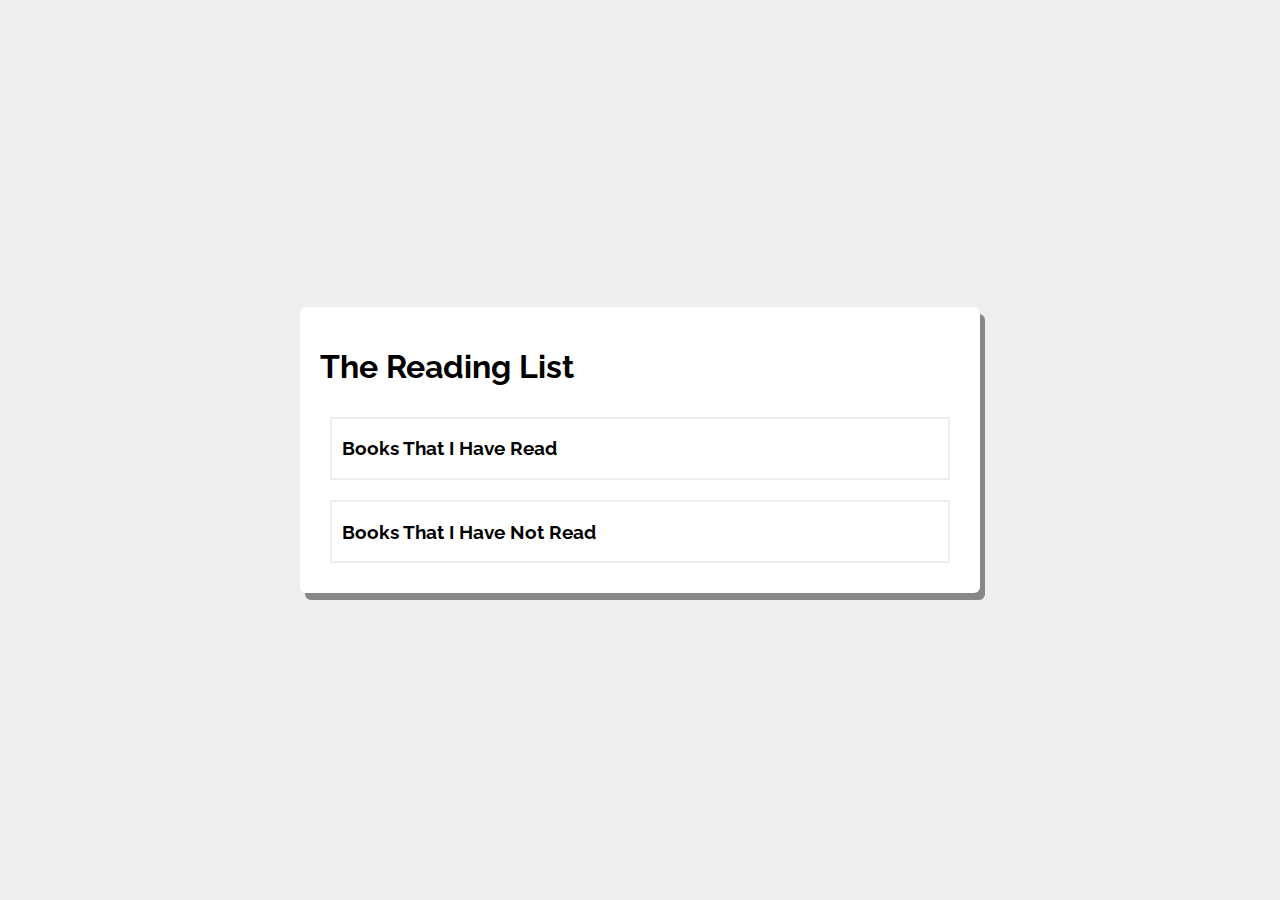
==== The Reading List/index.html @ 849ca9d2 "added projects" ====
<html lang="en">
<head>
    <meta charset="UTF-8">
    <meta http-equiv="X-UA-Compatible" content="IE=edge">
    <meta name="viewport" content="width=device-width, initial-scale=1.0">
    <link rel="stylesheet" href="./style.css">
    <script src="./script.js" async></script>
    <title>The Reading List</title>
</head>
<body>

    <main>
        <h1>The Reading List</h1>
        <section>
            <h3>Books That I Have Read</h3>
        </section>
        <div id ="notReadContents"></div>
        <section>
            <h3>Books That I Have Not Read</h3>
        </section>
        <div id ="notReadContents"></div>
    </main>

</body>
</html>
---- The Reading List/style.css ----
@import url('https://fonts.googleapis.com/css2?family=Raleway:wght@300&display=swap');

body{
    background-color: #eee;
    display: flex;
    align-items: center;
}
main{
    display: flex;
    flex-direction: column;
    margin: auto;
    font-family: 'Raleway', sans-serif;
    background-color: white;
    width: 40rem;
    padding: 20px;
    border-radius: 6px;
    box-shadow: 5px 7px #888888;

}
section{
    border: 2px solid #eee;
    margin: 10px;
    padding-left: 10px;
}
section:hover{
    background-color: #888888;
    color: #fff;
    cursor: pointer;
}

input{
    width: 70%;
}
button{
    margin-top: 20px;
    padding: 10px;
    border: 0;
    width: 70%;
    border-radius: 3px;
    
}
button:hover{
    background-color: #888888;
    color: white;
    cursor: pointer;
}
.container{ 
    width: 70%;
    display: grid;
    grid-template-columns: repeat(2, auto);
 
}
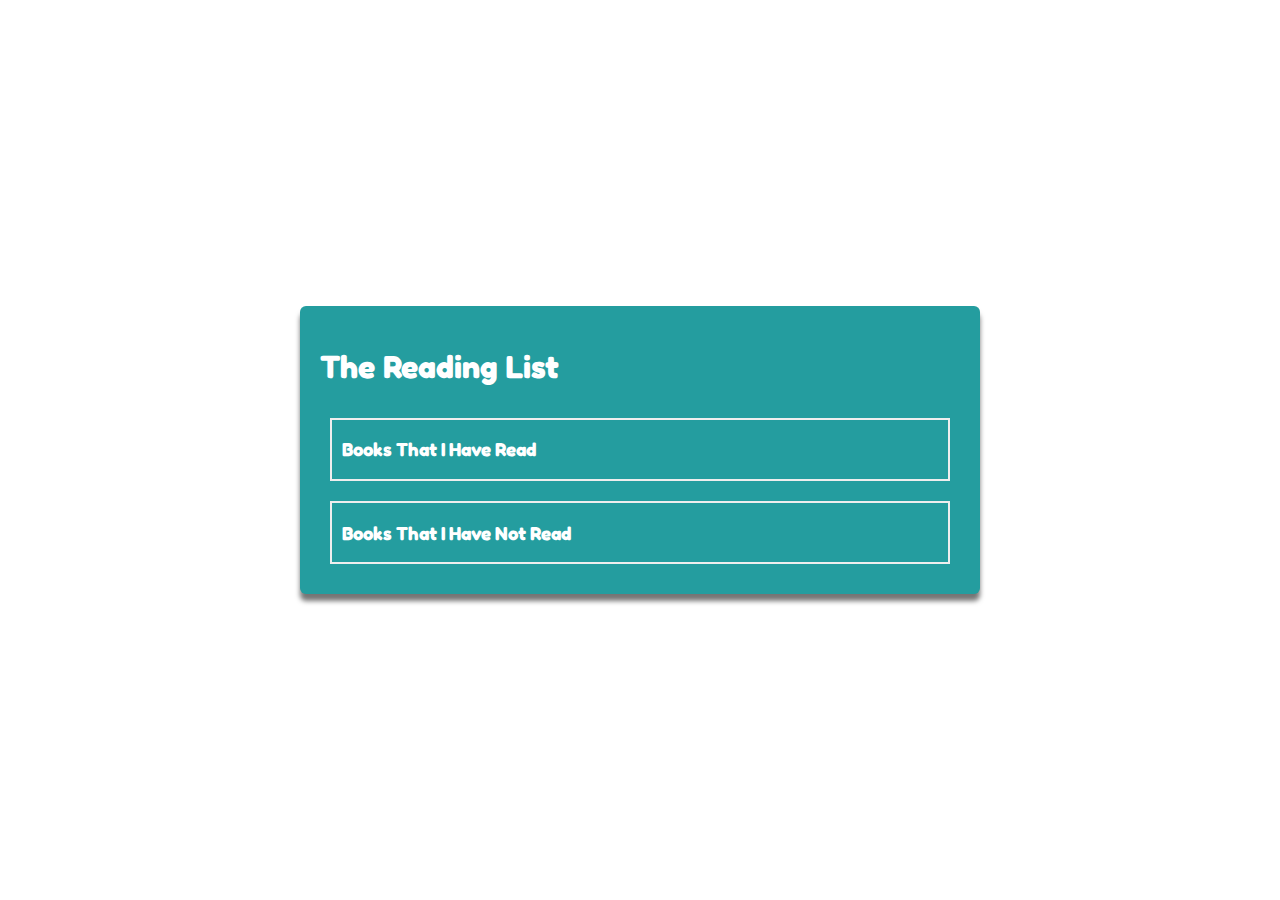
==== commit 1d15114d: "added more projects" ====
--- a/The Reading List/index.html
+++ b/The Reading List/index.html
@@ -9,16 +9,16 @@
 </head>
 <body>
 
-    <main>
+    <main id="main">
         <h1>The Reading List</h1>
-        <section>
+        <div id="read" class="section">
             <h3>Books That I Have Read</h3>
-        </section>
-        <div id ="notReadContents"></div>
-        <section>
+        </div>
+        <div id ="readContents" class="content"></div>
+        <div id="notRead" class="section">
             <h3>Books That I Have Not Read</h3>
-        </section>
-        <div id ="notReadContents"></div>
+        </div >
+        <div id ="notReadContents" class="content"></div>
     </main>
 
 </body>
--- a/The Reading List/style.css
+++ b/The Reading List/style.css
@@ -1,7 +1,8 @@
-@import url('https://fonts.googleapis.com/css2?family=Raleway:wght@300&display=swap');
-
+@import url('https://fonts.googleapis.com/css2?family=Fredoka&display=swap');
 body{
-    background-color: #eee;
+    background-color: white;
+   
+    /* #3caeb0 */
     display: flex;
     align-items: center;
 }
@@ -9,44 +10,55 @@
     display: flex;
     flex-direction: column;
     margin: auto;
-    font-family: 'Raleway', sans-serif;
-    background-color: white;
+    font-family: 'Fredoka', sans-serif;
+    font-weight: 100;
+    background-color: #249D9F;
     width: 40rem;
     padding: 20px;
     border-radius: 6px;
-    box-shadow: 5px 7px #888888;
+    box-shadow: 0px 7px 5px #0000008a;
+    color: white;
 
 }
-section{
+.section{
     border: 2px solid #eee;
     margin: 10px;
     padding-left: 10px;
+    transition: .1s ease-in-out 0s;
 }
-section:hover{
-    background-color: #888888;
+.section:hover{
+    transform: scale(1.05);
+    border: 2px solid #FFC000;
+    background-color: #FFC000;
     color: #fff;
     cursor: pointer;
+    border-radius: 10px;
+    box-shadow: 0px 7px 5px #0000008a;
 }
+ 
+.content{
 
-input{
-    width: 70%;
+    margin-left:  5%;
+    margin-right:  5%;
+    
+
 }
-button{
-    margin-top: 20px;
-    padding: 10px;
-    border: 0;
-    width: 70%;
-    border-radius: 3px;
+#readContents{
+    display: none;
+    transition: .1s ease-in-out 0s;
     
 }
-button:hover{
-    background-color: #888888;
-    color: white;
-    cursor: pointer;
+#notReadContents{
+    display: none;
+    transition: .1s ease-in-out 0s;
 }
-.container{ 
-    width: 70%;
-    display: grid;
-    grid-template-columns: repeat(2, auto);
- 
-}+#readContents p{ 
+    margin: 5px;
+    padding: 20px;
+    border: 3px solid #FFC000;
+}
+#notReadContents p{
+    margin: 5px;
+    padding: 20px;
+    border: 3px solid #dc0005 ;
+}
